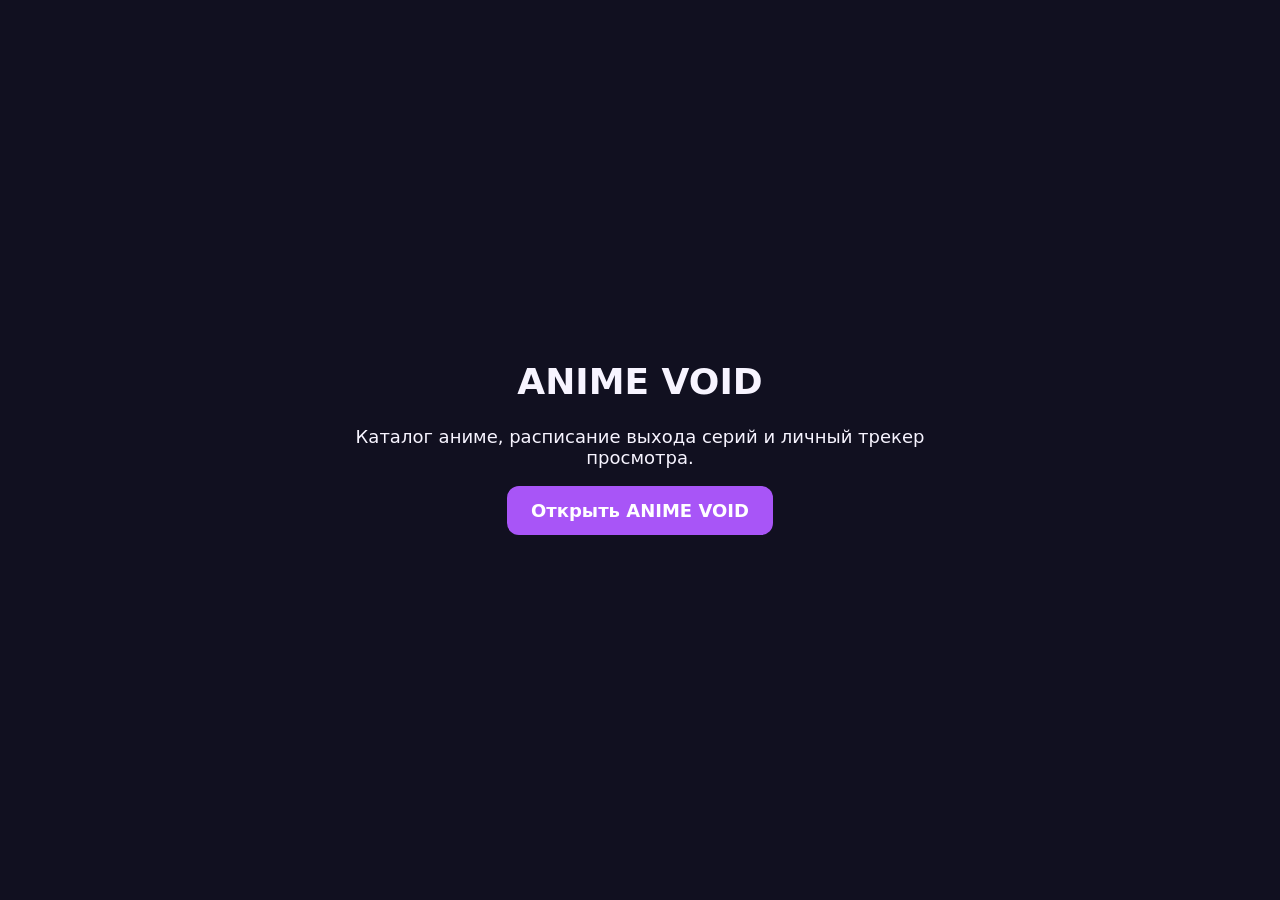
==== index.html @ 540975bd "Add files via upload" ====
<!doctype html>
<html lang="ru">
<head>
<meta charset="utf-8">
<meta name="viewport" content="width=device-width, initial-scale=1">
<title>ANIME VOID — каталог и аниме-трекер</title>
<meta name="description" content="ANIME VOID — каталог аниме, расписание выхода серий и личный трекер просмотра.">
<style>body{background:#111020;color:#f7f4ff;font:18px system-ui,sans-serif;display:grid;min-height:95vh;place-items:center;text-align:center}main{padding:24px;max-width:580px}a{display:inline-block;background:#a855f7;color:white;padding:14px 24px;border-radius:12px;text-decoration:none;font-weight:700}</style>
</head>
<body><main><h1>ANIME VOID</h1><p>Каталог аниме, расписание выхода серий и личный трекер просмотра.</p><a href="/AV/">Открыть ANIME VOID</a></main></body>
</html>
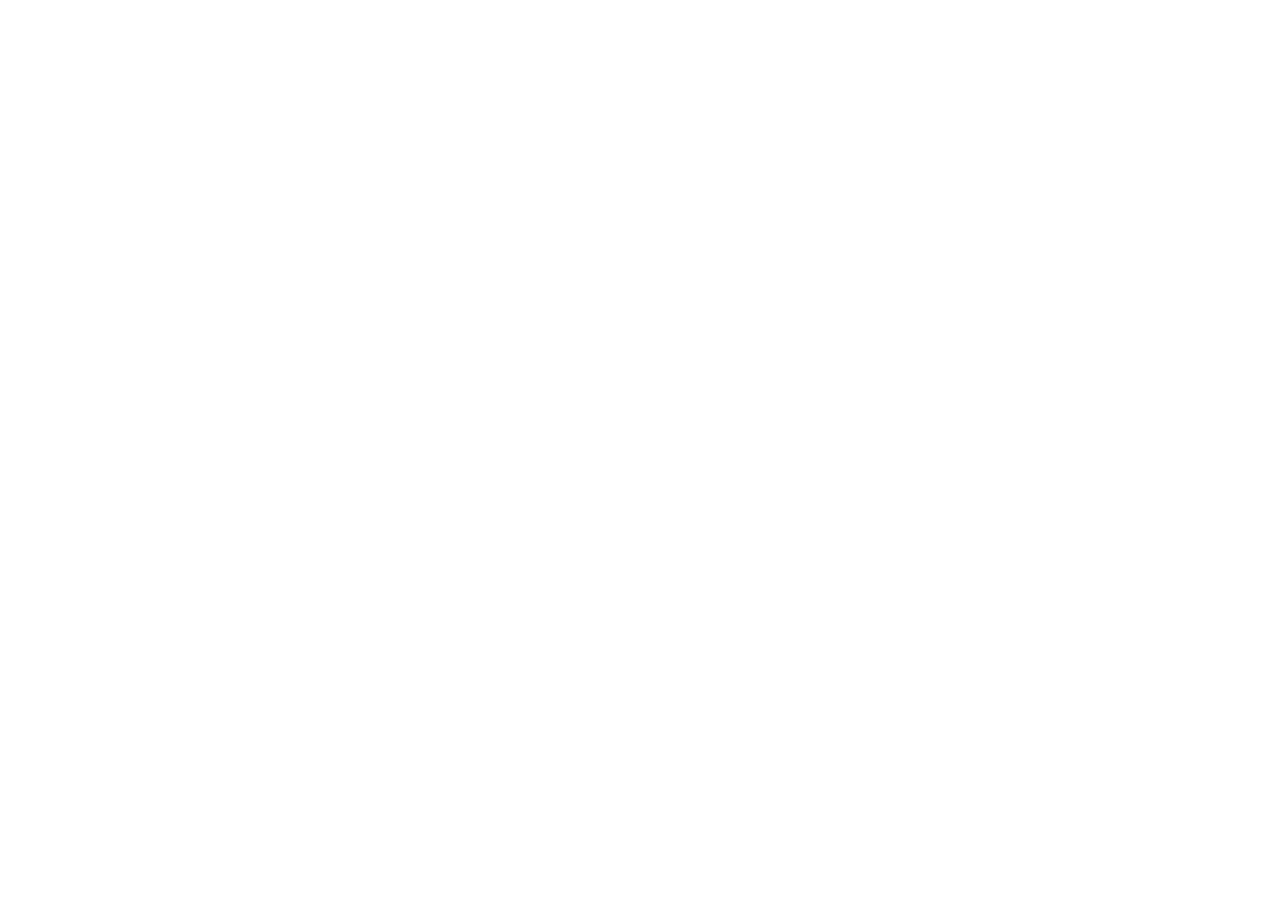
==== commit a1d13429: "Redirect legacy GitHub Pages landing page to animevoid.ru" ====
--- a/index.html
+++ b/index.html
@@ -3,9 +3,22 @@
 <head>
 <meta charset="utf-8">
 <meta name="viewport" content="width=device-width, initial-scale=1">
-<title>ANIME VOID — каталог и аниме-трекер</title>
-<meta name="description" content="ANIME VOID — каталог аниме, расписание выхода серий и личный трекер просмотра.">
-<style>body{background:#111020;color:#f7f4ff;font:18px system-ui,sans-serif;display:grid;min-height:95vh;place-items:center;text-align:center}main{padding:24px;max-width:580px}a{display:inline-block;background:#a855f7;color:white;padding:14px 24px;border-radius:12px;text-decoration:none;font-weight:700}</style>
+<meta name="robots" content="noindex,follow">
+<meta name="referrer" content="no-referrer">
+<title>ANIME VOID — переход на animevoid.ru</title>
+<link rel="canonical" href="https://animevoid.ru/">
+<meta http-equiv="refresh" content="0;url=https://animevoid.ru/">
+<style>html{color-scheme:dark}body{margin:0;background:#0d0b19;color:#f7f1ff;min-height:100dvh;display:grid;place-items:center;font:16px/1.6 system-ui,sans-serif;text-align:center}main{padding:24px;max-width:600px}a{display:inline-flex;align-items:center;justify-content:center;min-height:44px;background:#783bc0;color:white;padding:10px 22px;border-radius:12px;text-decoration:none;font-weight:700}a:focus-visible{outline:3px solid #e0b8ff;outline-offset:4px}</style>
+<script>
+(function(){
+  "use strict";
+  // This GitHub Pages address is kept solely as a legacy entry point.
+  // The production website, login and user data live at animevoid.ru.
+  if(location.hostname!=="animevoid.ru"){
+    location.replace("https://animevoid.ru/"+location.search+location.hash);
+  }
+})();
+</script>
 </head>
-<body><main><h1>ANIME VOID</h1><p>Каталог аниме, расписание выхода серий и личный трекер просмотра.</p><a href="/AV/">Открыть ANIME VOID</a></main></body>
+<body><main><h1>ANIME VOID переехал</h1><p>Единственный основной адрес сайта — <strong>animevoid.ru</strong>.</p><a href="https://animevoid.ru/">Перейти на ANIME VOID</a></main></body>
 </html>
